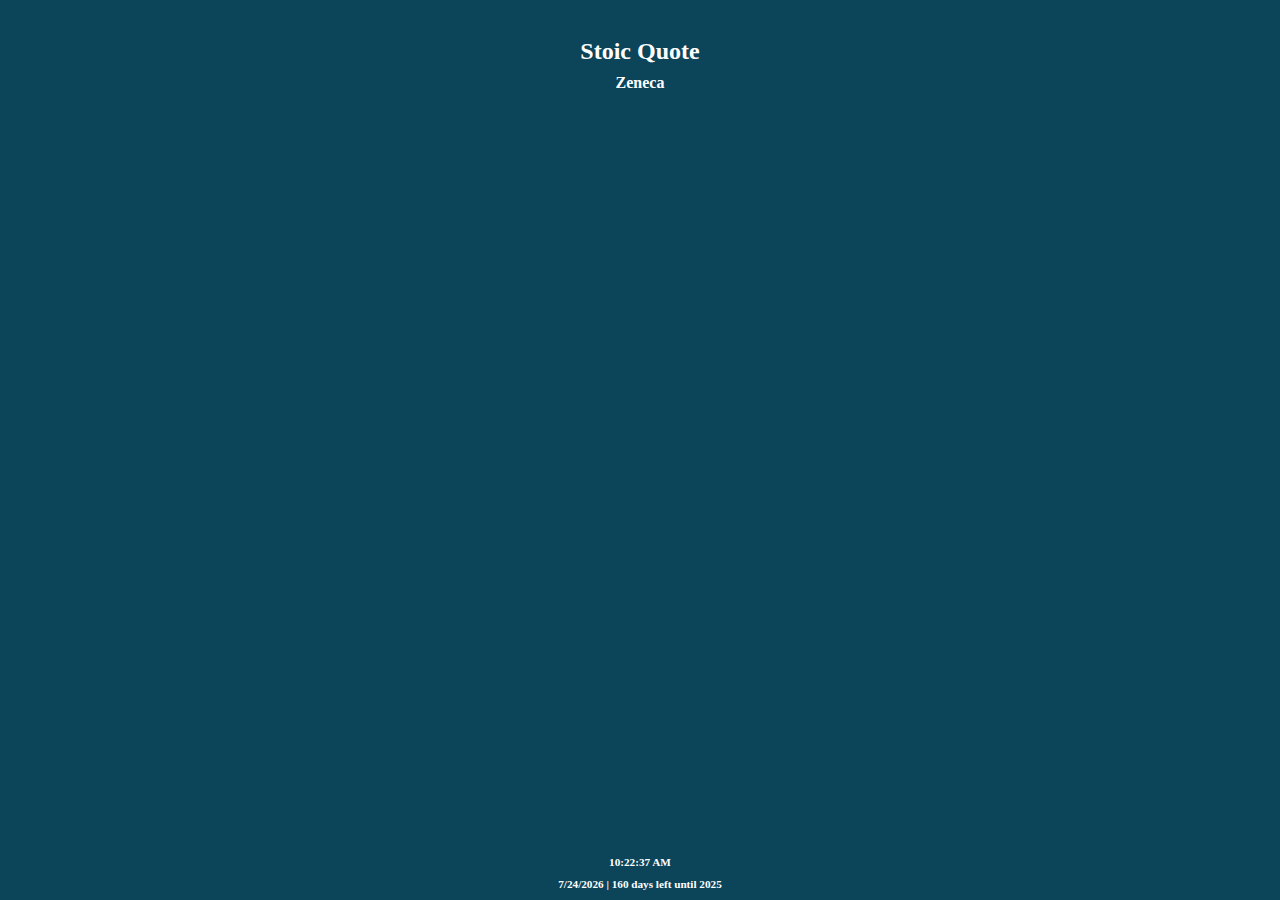
==== index.html @ b5ab5f27 "code updated" ====
<!DOCTYPE html>
<html lang="en">
    <link rel="stylesheet" href="src/style.css">
<head>
    <meta charset="UTF-8">
    <meta name="viewport" content="width=device-width initial-scale=1.0">
    <title>Motivational App</title>
</head>
<body>
<div class="containerMain">
<div class="containerQuotes">
    <h1 id="quote_dom"></h1>
    <h2 id="author_dom"></h2>
</div>
<div class="containerDate">
    <h3><span id="hour_dom"></span></h3>
    <h3><span id="curDate_dom"></span><span> | </span><span id="daysLeft_dom"></span></h3>
</div>
</div>
</body>
<script src="src/dom.js"></script>
<!--<script src="src/currenthour.js"></script>---->
</html>
---- src/style.css ----
* {
    margin: 0;
    padding: 0;
    box-sizing: border-box;
}
body {
    font-size: 16px;
    font-family: Tahoma;
    background-color: #0C4459;
    color: #ffffff;
    line-height: 1.3;
}
.containerMain {
  display:flex;  
  flex-direction: column;
  align-items: center;
  height: 100vh;
}
.containerQuotes {
    margin: 0% 10% 0% 10%;
    display: flex;
    flex-direction: column;
    align-items: center;
}
h1 {
    padding-top: 30%;
    font-size: 1.5rem;
    text-align: center;
}
h2 {
    padding-top: 5%;
    font-size: 1rem;
    text-align: center;
}
.containerDate {
    display: flex;
    flex-direction: column;
    align-items: center;
    margin-top: auto;
}
h3{
    padding-bottom: 5%;
    font-size: 0.7rem;
    text-align: center;
}
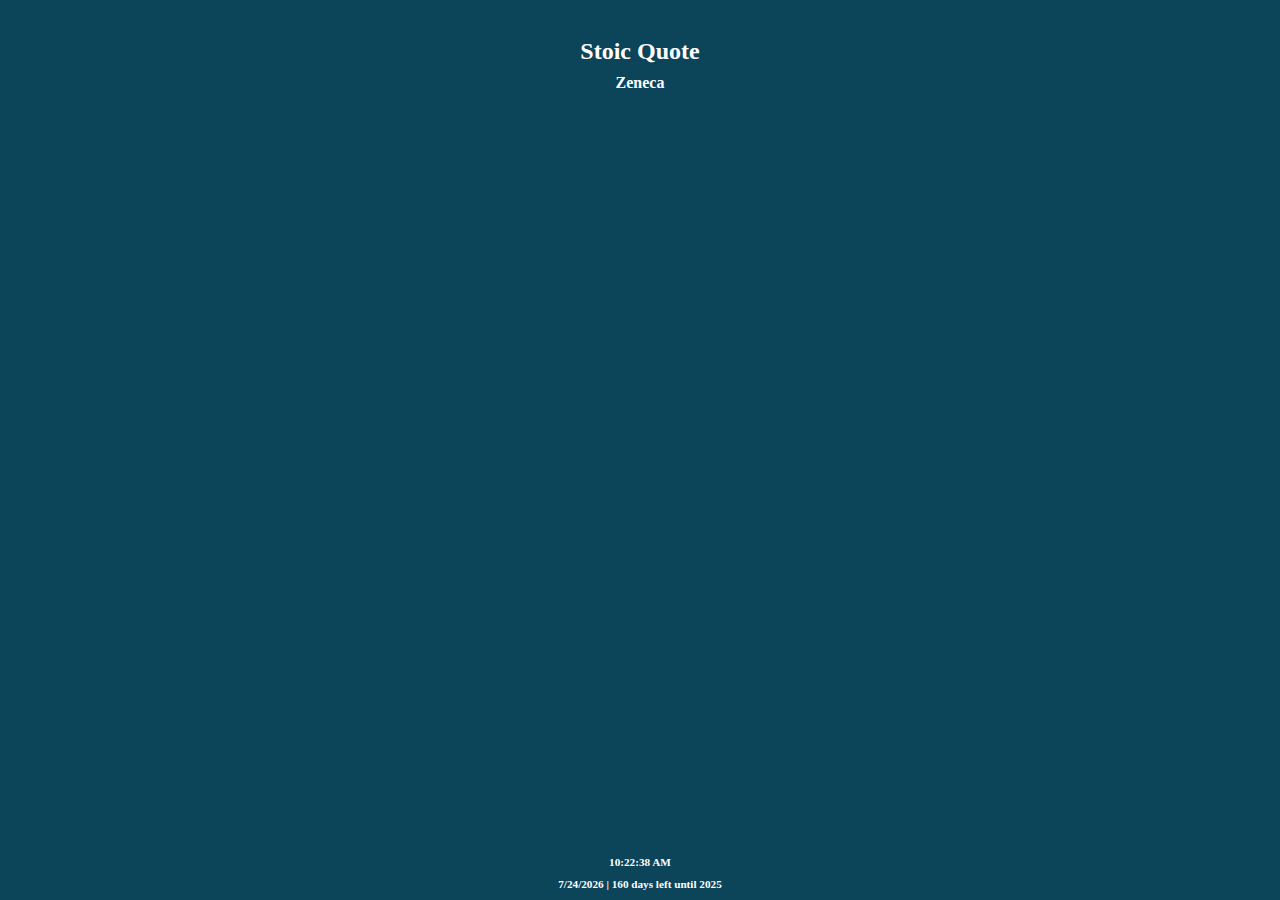
==== commit 9aec3544: "updating the code" ====
--- a/index.html
+++ b/index.html
@@ -18,6 +18,8 @@
 </div>
 </div>
 </body>
-<script src="src/dom.js"></script>
-<!--<script src="src/currenthour.js"></script>---->
+<script src="data/quotes.js"></script>
+<script src="data/cDate.js"></script>
+<script src="data/daysTill.js"></script>
+<script src="data/hour.js"></script>
 </html>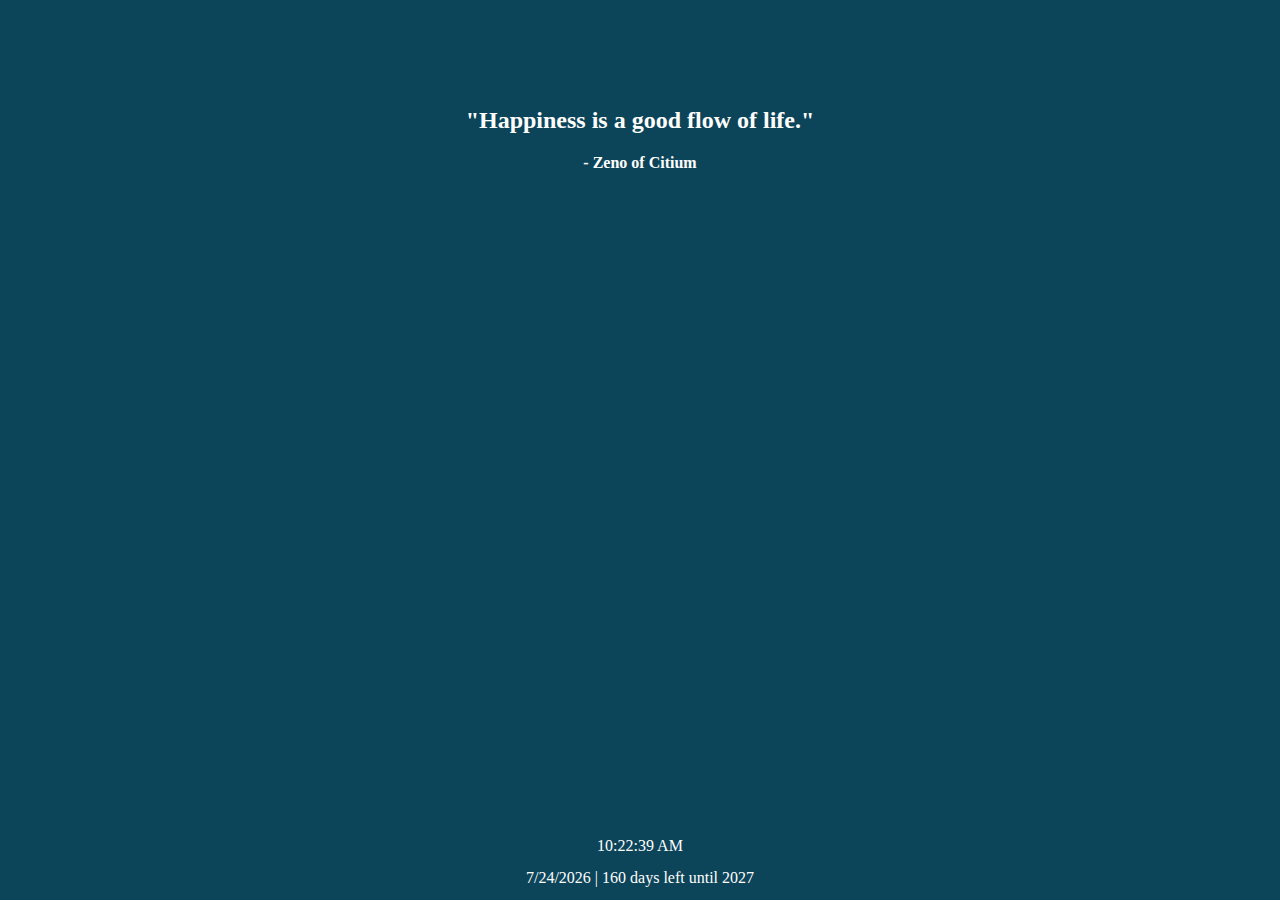
==== commit b5f361b4: "many things are updated" ====
--- a/index.html
+++ b/index.html
@@ -1,25 +1,25 @@
 <!DOCTYPE html>
 <html lang="en">
-    <link rel="stylesheet" href="src/style.css">
 <head>
     <meta charset="UTF-8">
-    <meta name="viewport" content="width=device-width initial-scale=1.0">
+    <meta name="viewport" content="width=device-width, initial-scale=1.0">
     <title>Motivational App</title>
+    <link rel="stylesheet" href="/static/style.css">
 </head>
 <body>
 <div class="containerMain">
-<div class="containerQuotes">
-    <h1 id="quote_dom"></h1>
-    <h2 id="author_dom"></h2>
+    <div class="containerQuotes">
+        <h1 id="quote_dom"></h1>
+        <h2 id="author_dom"></h2>
+    </div>
+    <div class="containerDate">
+        <p><span id="hour_dom"></span></p>
+        <p><span id="curDate_dom"></span><span> | </span><span id="daysLeft_dom"></span></p>
+    </div>
 </div>
-<div class="containerDate">
-    <h3><span id="hour_dom"></span></h3>
-    <h3><span id="curDate_dom"></span><span> | </span><span id="daysLeft_dom"></span></h3>
-</div>
-</div>
+<script src="/data/quotes.js"></script>
+<script src="/data/cDate.js"></script>
+<script src="/data/daysTill.js"></script>
+<script src="/data/hour.js"></script>
 </body>
-<script src="data/quotes.js"></script>
-<script src="data/cDate.js"></script>
-<script src="data/daysTill.js"></script>
-<script src="data/hour.js"></script>
-</html>+</html>
--- a/static/style.css
+++ b/static/style.css
@@ -0,0 +1,107 @@
+* {
+margin: 0;
+padding: 0;
+box-sizing: border-box;
+}
+@media (min-width: 768px) {
+body {
+font-size: 16px;
+font-family: Tahoma;
+background-color: #0C4459;
+color: #ffffff;
+line-height: 1.3;
+}
+.containerMain {
+display: flex;
+flex-direction: column;
+align-items: center;
+height: 100vh;
+}
+.containerQuotes {
+margin: 0% 10%;
+display: flex;
+flex-direction: column;
+align-items: center;
+}
+h1 {
+padding-top: 30%;
+font-size: 1.5rem;
+text-align: center;
+}
+h2 {
+padding-top: 5%;
+font-size: 1rem;
+text-align: center;
+}
+.containerDate {
+display: flex;
+flex-direction: column;
+align-items: center;
+margin-top: auto;
+}
+p {
+padding-bottom: 5%;
+}
+.hour_dom {
+font-size: 1rem;
+text-align: center;
+padding-bottom: 5%;
+}
+.curDate_dom {
+font-size: 1rem;
+text-align: center;
+padding-bottom: 5%;
+}
+}
+
+
+@media (max-width: 768px) {
+body {
+font-size: 14px;
+font-family: Tahoma;
+background-color: #0C4459;
+color: #ffffff;
+line-height: 1.3;
+}
+.containerMain {
+display: flex;
+flex-direction: column;
+align-items: center;
+height: 100vh;
+}
+.containerQuotes {
+margin: 0% 10%;
+display: flex;
+flex-direction: column;
+align-items: center;
+}
+h1 {
+padding-top: 30%;
+font-size: 1.2rem;
+text-align: center;
+}
+h2 {
+padding-top: 20%;
+font-size: 1rem;
+text-align: center;
+}
+.containerDate {
+display: flex;
+flex-direction: column;
+align-items: center;
+margin-top: auto;
+}
+p {
+padding-bottom: 10%;
+}
+.hour_dom {
+font-size: 0.1rem;
+text-align: center;
+padding-bottom: 5%;
+}
+.curDate_dom {
+    font-size: 0.1rem;
+    text-align: center;
+    padding-bottom: 5%;
+}
+}